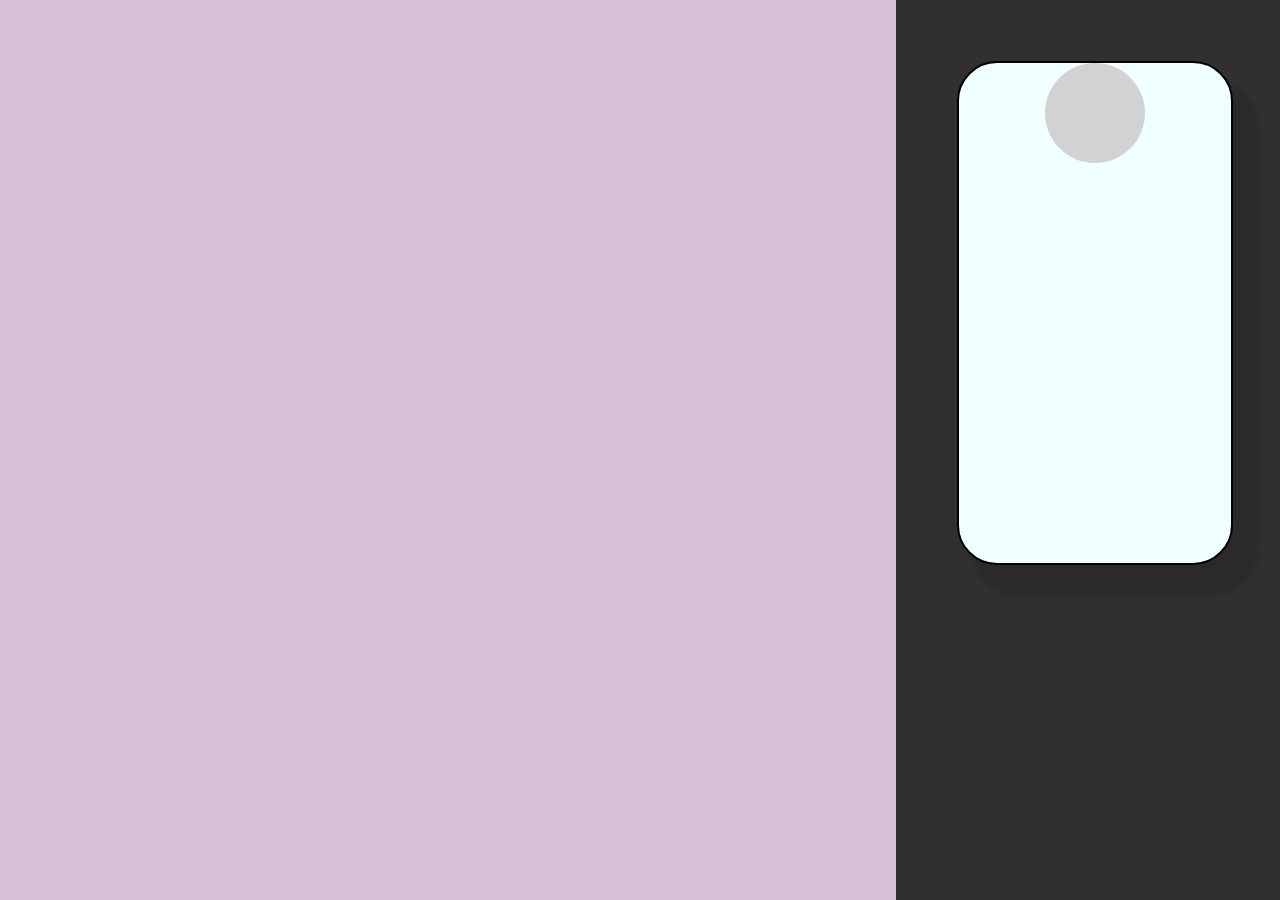
==== index.html @ e7c9286f "js" ====
<!DOCTYPE html>
<html lang="fr">

<head>
  <meta charset="UTF-8" />
  <meta http-equiv="X-UA-Compatible" content="IE=edge" />
  <meta name="viewport" content="width=device-width, initial-scale=1.0" />
  <link rel="stylesheet" href="assets/css/style.css" />
  <title>Pokedex</title>
  <link rel="icon" type="image/logo" href="https://assets.pokemon.com/static2/_ui/img/favicon.ico">
</head>

<body>
  <div class="container">
    <div class="wrapperLeft">
      <ol id="pokedex"> </ol>
    </div>
    <div class="wrapperRight">
      <div class="pokemonSheet">
        <div class="pokePicture"></div>
      </div>
    </div>
  </div>
  <!-- SCRIPT PERSO -->
  <script src="assets/js/script.js"></script>
</body>

</html>
---- assets/css/style.css ----
/* Général */
@import url('https://fonts.googleapis.com/css2?family=PT+Serif:wght@700&display=swap');
@import url('https://fonts.googleapis.com/css2?family=Comfortaa:wght@300;400;500;600;700&family=PT+Serif:wght@700&display=swap');

*{
    margin: 0;
    padding:0;
}

a{
    text-decoration: none;
    color: white;
}
/* Fin Général */

/* Main */
.container{
    display: grid;
    grid-template-columns: 70% 30%;
    overflow-y: hidden;
    height: 100vh;
}
/**************** Partie Gauche ******************/
.wrapperLeft{
    display: grid;
    grid-template-columns: repeat(1, 1fr);
    overflow: scroll;
    overflow-x: hidden;
    padding: 0 3%;
    background-color: thistle;
}

#pokedex{
    width: 100%;    
    display: grid;
    grid-template-columns: repeat(auto-fit, minmax(205px, 1fr));
    grid-gap: 26px;
    padding: 2% 0;
    list-style-type: none;
}

.cards{
    border: 1px solid black;
    display: flex;
    height: 226px;
    justify-content: center;
    align-items: center;
    flex-direction: column;
    cursor: pointer;
}

.card-name{
    color: white;
    text-transform: capitalize;
    font-family: Comfortaa;
    font-weight: 900;
}


/* Partie droite */
.wrapperRight{
    display: grid;
    background-color: #312f2f;
    height: 100vh;
}

.pokemonSheet{
    background-color: azure;
    width: 272px;
    height: 500px;
    margin: 16%;
    border-radius: 40px;
    box-shadow: 20px 25px 5px 5px #0000001e;
    border: 2px solid black;
    display: flex;
    flex-direction: column;
    align-items: center;

}

.pokePicture{
    background-color: #d3d2d2;
    width: 100px;
    height: 100px;
    border-radius: 50%;
}


/*
::-webkit-scrollbar {
    width: 10px;
} 
::-webkit-scrollbar-track {
    background-color: black;
}
::-webkit-scrollbar-thumb {
    background-image: url("../img/Pikachu.png");
    width: 100%;
}

::-webkit-scrollbar-button {
    background-color: red;
    background-image: url("../img/Pikachu.png");

}
::-webkit-scrollbar-corner {
    background-color: aqua;
    height: 100px;
}
*/
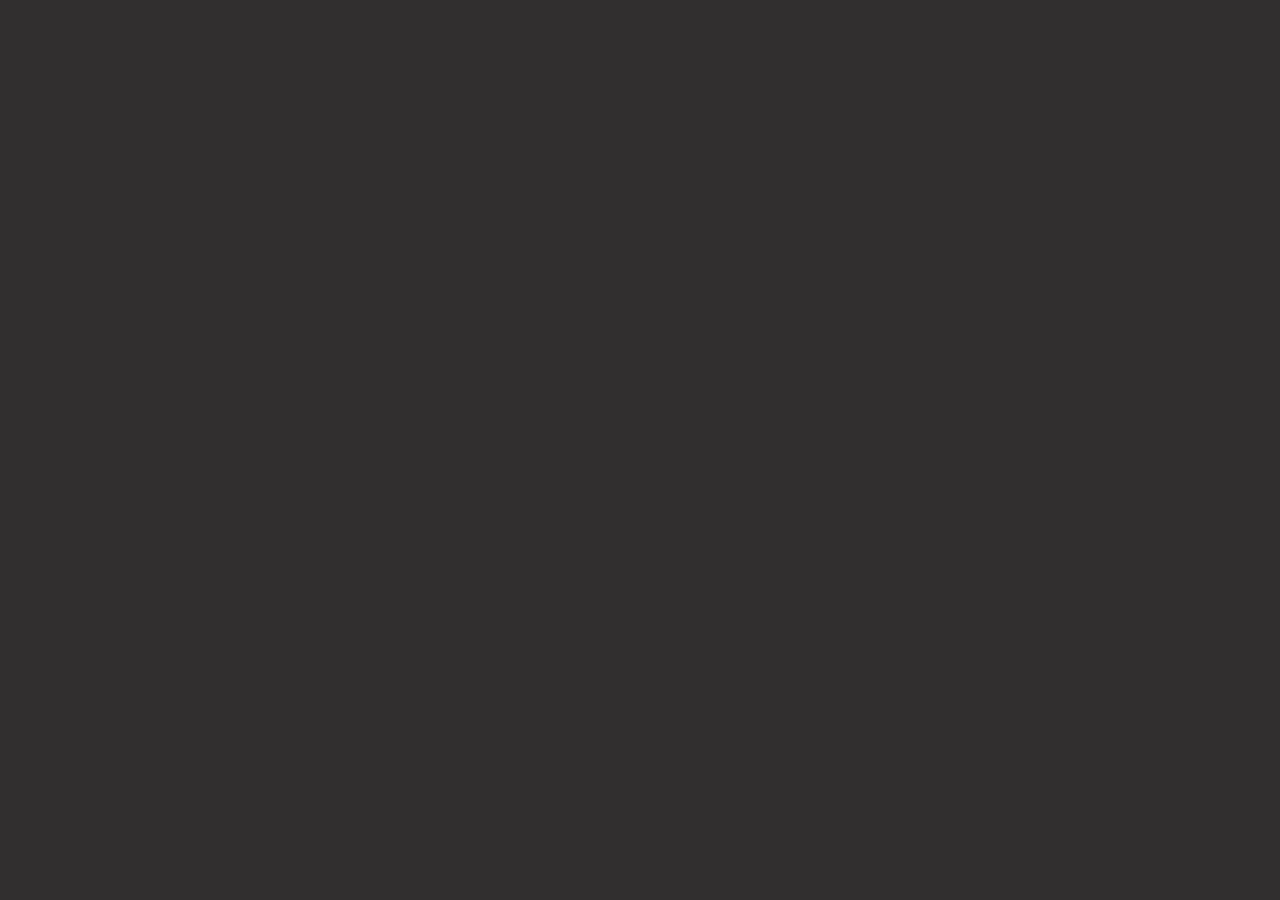
==== commit 3f032aa3: "js update" ====
--- a/index.html
+++ b/index.html
@@ -17,7 +17,10 @@
     </div>
     <div class="wrapperRight">
       <div class="pokemonSheet">
-        <div class="pokePicture"></div>
+        <img class="pokePicture" src="">
+        <h2 class="pokemonName"></h2>
+        <p class="description"></p>
+        <p class="pokeType"></p>
       </div>
     </div>
   </div>
--- a/assets/css/style.css
+++ b/assets/css/style.css
@@ -5,13 +5,57 @@
 *{
     margin: 0;
     padding:0;
+    box-sizing: border-box;
+    font-family: Comfortaa;
 }
 
 a{
     text-decoration: none;
     color: white;
 }
+
+/* Création de variables de couleurs pour toujours garder les mêmes sans se tromper */
+:root{
+    --main-darkgrey: #312f2f;
+} 
+
 /* Fin Général */
+
+/* Animation */
+.slideInRight {
+    animation-name: slideInRight;
+    animation-duration: 1s;
+    animation-fill-mode: both;
+    }
+    @keyframes slideInRight {
+    0% {
+    -webkit-transform: translateX(100%);
+    transform: translateX(100%);
+    visibility: visible;
+    }
+    100% {
+    -webkit-transform: translateX(0);
+    transform: translateX(0);
+    }
+    } 
+
+    .slideOutLeft {
+        animation-name: slideOutLeft;
+        animation-duration: 1s;
+        animation-fill-mode: both;
+        }
+        @keyframes slideOutLeft {
+        0% {
+        -webkit-transform: translateX(0);
+        transform: translateX(0);
+        }
+        100% {
+        visibility: hidden;
+        -webkit-transform: translateX(-100%);
+        transform: translateX(-100%);
+        }
+        } 
+/* Fin Animation */
 
 /* Main */
 .container{
@@ -27,7 +71,7 @@
     overflow: scroll;
     overflow-x: hidden;
     padding: 0 3%;
-    background-color: thistle;
+    background-color: var(--main-darkgrey);
 }
 
 #pokedex{
@@ -52,7 +96,6 @@
 .card-name{
     color: white;
     text-transform: capitalize;
-    font-family: Comfortaa;
     font-weight: 900;
 }
 
@@ -60,51 +103,29 @@
 /* Partie droite */
 .wrapperRight{
     display: grid;
-    background-color: #312f2f;
+    background-color: var(--main-darkgrey);
     height: 100vh;
 }
 
 .pokemonSheet{
     background-color: azure;
     width: 272px;
-    height: 500px;
-    margin: 16%;
+    height: 351px;
+    margin: 34% 16%;
     border-radius: 40px;
     box-shadow: 20px 25px 5px 5px #0000001e;
     border: 2px solid black;
-    display: flex;
+    display: none;
     flex-direction: column;
     align-items: center;
-
 }
 
 .pokePicture{
-    background-color: #d3d2d2;
-    width: 100px;
-    height: 100px;
-    border-radius: 50%;
+    width: 150px;
+    height: 150px;
 }
 
-
-/*
-::-webkit-scrollbar {
-    width: 10px;
-} 
-::-webkit-scrollbar-track {
-    background-color: black;
-}
-::-webkit-scrollbar-thumb {
-    background-image: url("../img/Pikachu.png");
-    width: 100%;
+.pokemonName{
+    font-size: 25px;
 }
 
-::-webkit-scrollbar-button {
-    background-color: red;
-    background-image: url("../img/Pikachu.png");
-
-}
-::-webkit-scrollbar-corner {
-    background-color: aqua;
-    height: 100px;
-}
-*/
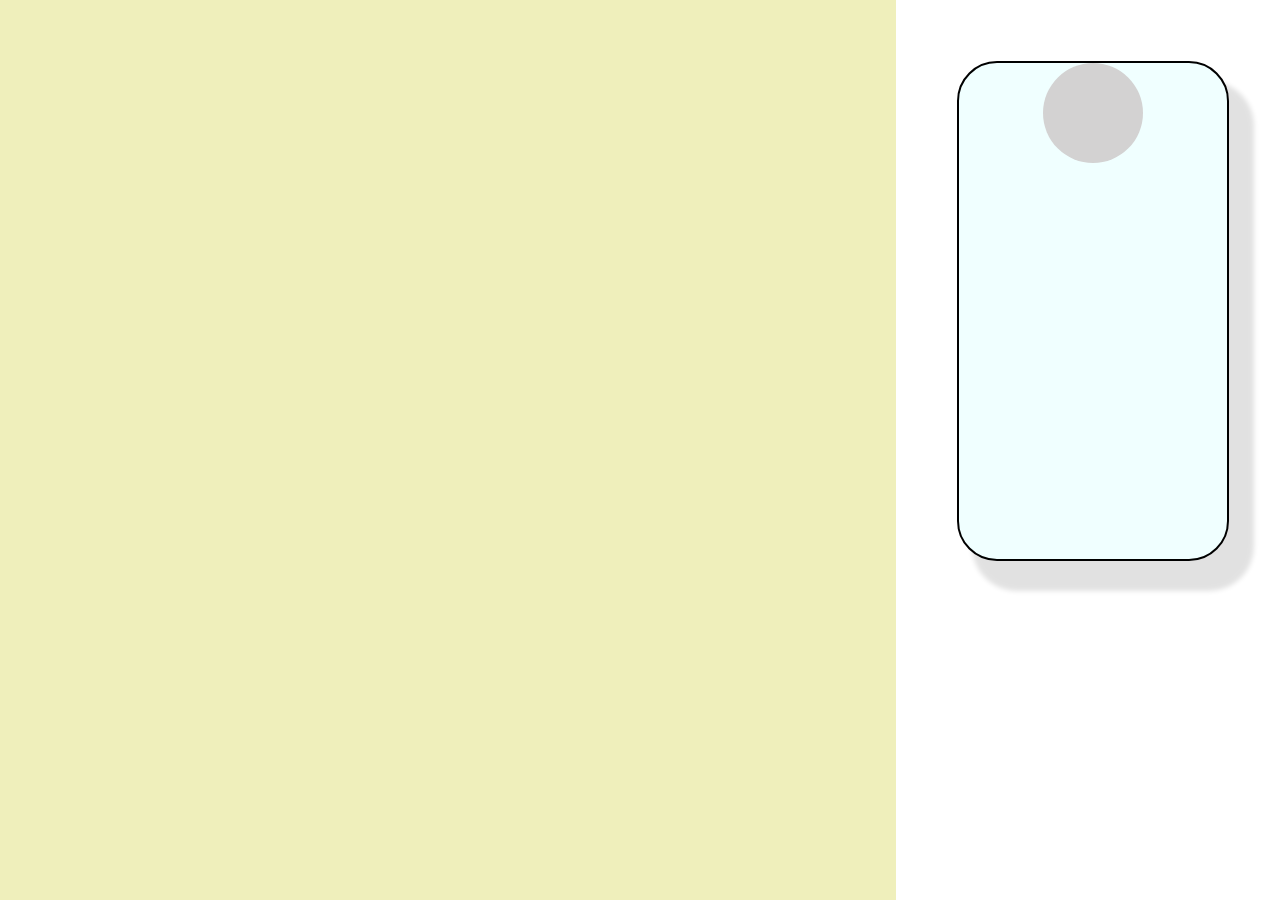
==== commit 96cffa79: "Ajout des Animations" ====
--- a/index.html
+++ b/index.html
@@ -12,17 +12,15 @@
 
 <body>
   <div class="container">
-    <div class="wrapperLeft">
-      <ol id="pokedex"> </ol>
-    </div>
-    <div class="wrapperRight">
-      <div class="pokemonSheet">
-        <img class="pokePicture" src="">
-        <h2 class="pokemonName"></h2>
-        <p class="description"></p>
-        <p class="pokeType"></p>
-      </div>
-    </div>
+      <div class="wrapperLeft">
+       <ol id="pokedex"> </ol>
+     </div>
+     <div class="wrapperRight">
+        <div class="pokemonSheet">
+         <div class="pokePicture"></div>
+       </div>
+     </div>
+     </div>
   </div>
   <!-- SCRIPT PERSO -->
   <script src="assets/js/script.js"></script>
--- a/assets/css/style.css
+++ b/assets/css/style.css
@@ -6,56 +6,13 @@
     margin: 0;
     padding:0;
     box-sizing: border-box;
-    font-family: Comfortaa;
 }
 
 a{
     text-decoration: none;
     color: white;
 }
-
-/* Création de variables de couleurs pour toujours garder les mêmes sans se tromper */
-:root{
-    --main-darkgrey: #312f2f;
-} 
-
 /* Fin Général */
-
-/* Animation */
-.slideInRight {
-    animation-name: slideInRight;
-    animation-duration: 1s;
-    animation-fill-mode: both;
-    }
-    @keyframes slideInRight {
-    0% {
-    -webkit-transform: translateX(100%);
-    transform: translateX(100%);
-    visibility: visible;
-    }
-    100% {
-    -webkit-transform: translateX(0);
-    transform: translateX(0);
-    }
-    } 
-
-    .slideOutLeft {
-        animation-name: slideOutLeft;
-        animation-duration: 1s;
-        animation-fill-mode: both;
-        }
-        @keyframes slideOutLeft {
-        0% {
-        -webkit-transform: translateX(0);
-        transform: translateX(0);
-        }
-        100% {
-        visibility: hidden;
-        -webkit-transform: translateX(-100%);
-        transform: translateX(-100%);
-        }
-        } 
-/* Fin Animation */
 
 /* Main */
 .container{
@@ -71,7 +28,7 @@
     overflow: scroll;
     overflow-x: hidden;
     padding: 0 3%;
-    background-color: var(--main-darkgrey);
+    background-color: #EFEFBB;
 }
 
 #pokedex{
@@ -83,49 +40,169 @@
     list-style-type: none;
 }
 
-.cards{
+.Opacity{
     border: 1px solid black;
     display: flex;
-    height: 226px;
+    height: 100%;
+    width: 100%;
     justify-content: center;
     align-items: center;
     flex-direction: column;
     cursor: pointer;
+    background-color: rgba(255, 255, 255, 0.3);
+}
+.cards{
+    width: 100%;
+    height: 100%;
+}
+.card-type{
+    text-transform: capitalize;
+    font-family: Comfortaa;
+    font-weight: 300;
+    padding-top: 5px;
+    font-size: 13px;
+}
+/*
+.cards:hover{
+    animation: bounce 0.5s linear;
+}
+@keyframes bounce{
+    20%{
+        transform: translateY(-4px);
+    }
+    40%{
+        transform: translateY(0px);
+    }
+    60%{
+        transform: translateY(-2x);
+    }
+    80%{
+        transform: translateY(-0px);
+    }
 }
 
 .card-name{
-    color: white;
+    color: ;
     text-transform: capitalize;
+    font-family: Comfortaa;
     font-weight: 900;
 }
-
+*/
+.box{
+    position: relative;
+    width: 200px;
+    height: 200px;
+}
+.box span{
+    position: absolute;
+    width: 100%;
+    height: 100%;    
+  }
+  
+  .box span:nth-child(1)
+  {
+    transform:rotate(0deg);
+  }
+  
+  .box span:nth-child(2)
+  {
+    transform:rotate(90deg);
+  }
+  
+  .box span:nth-child(3)
+  {
+    transform:rotate(180deg);
+  }
+  
+  .box span:nth-child(4)
+  {
+    transform:rotate(270deg);
+  }
+  
+  .box span:before
+  {
+    content: ' ';
+    position: absolute;
+    width: 100%;
+    height: 2%;
+    background: aqua;
+    animation: animate 4s linear infinite;
+  }
+  
+   @keyframes animate {
+    0% {
+    transform:scaleX(0);
+    transform-origin: left;
+    }
+    50%
+    {
+      transform:scaleX(1);
+    transform-origin: left;
+    }
+    50.1%
+    {
+      transform:scaleX(1);
+    transform-origin: right;
+      
+    }
+    100%
+    {
+      transform:scaleX(0);
+    transform-origin: right;
+      
+    }
+    
+    
+  }  */
 
 /* Partie droite */
 .wrapperRight{
     display: grid;
-    background-color: var(--main-darkgrey);
+    background-color: #312f2f;
     height: 100vh;
 }
 
 .pokemonSheet{
     background-color: azure;
     width: 272px;
-    height: 351px;
-    margin: 34% 16%;
+    height: 500px;
+    margin: 16%;
     border-radius: 40px;
     box-shadow: 20px 25px 5px 5px #0000001e;
     border: 2px solid black;
-    display: none;
+    display: flex;
     flex-direction: column;
     align-items: center;
+
 }
 
 .pokePicture{
-    width: 150px;
-    height: 150px;
-}
-
-.pokemonName{
-    font-size: 25px;
-}
-
+    background-color: #d3d2d2;
+    width: 100px;
+    height: 100px;
+    border-radius: 50%;
+}
+
+
+/*
+::-webkit-scrollbar {
+    width: 10px;
+} 
+::-webkit-scrollbar-track {
+    background-color: black;
+}
+::-webkit-scrollbar-thumb {
+    background-image: url("../img/Pikachu.png");
+    width: 100%;
+}
+
+::-webkit-scrollbar-button {
+    background-color: red;
+    background-image: url("../img/Pikachu.png");
+
+}
+::-webkit-scrollbar-corner {
+    background-color: aqua;
+    height: 100px;
+}
+*/
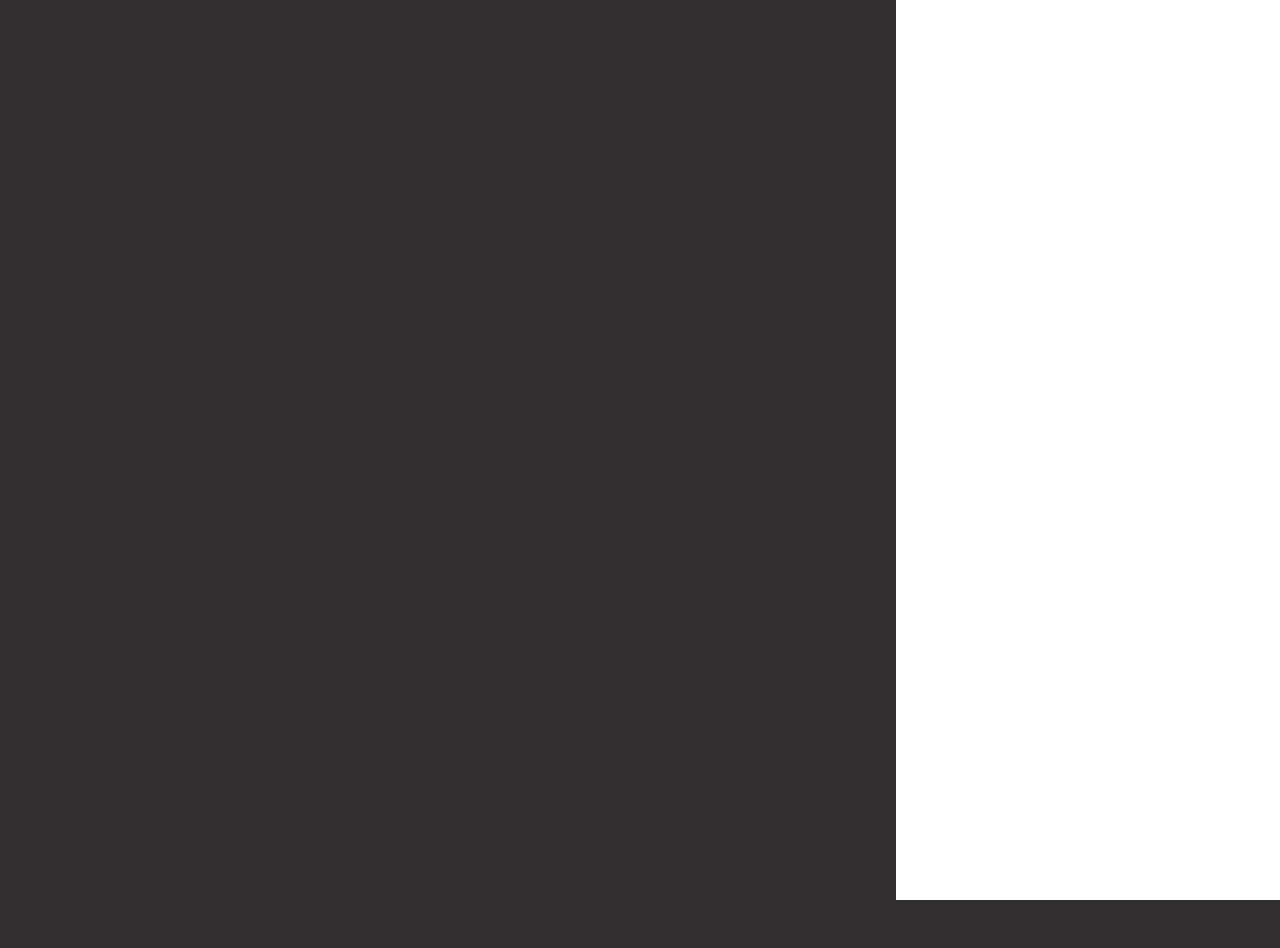
==== commit 16bcfb0a: "Try" ====
--- a/index.html
+++ b/index.html
@@ -21,6 +21,19 @@
        </div>
      </div>
      </div>
+    <div class="wrapperLeft">
+      <ol id="pokedex"> </ol>
+    </div>
+    <div class="wrapperRight">
+      <div class="pokemonSheet">
+        <h2 class="pokemonName"></h2>
+        <img class="pokePicture" src="">
+        <h4>Description</h4>
+        <p class="description"></p>
+        <h4>Type</h4>
+        <p class="pokeType"></p>
+      </div>
+    </div>
   </div>
   <!-- SCRIPT PERSO -->
   <script src="assets/js/script.js"></script>
--- a/assets/css/style.css
+++ b/assets/css/style.css
@@ -6,13 +6,56 @@
     margin: 0;
     padding:0;
     box-sizing: border-box;
+    font-family: Comfortaa;
 }
 
 a{
     text-decoration: none;
     color: white;
 }
+
+/* Création de variables de couleurs pour toujours garder les mêmes sans se tromper */
+:root{
+    --main-darkgrey: #312f2f;
+} 
+
 /* Fin Général */
+
+/* Animation */
+/* animation slide carte de droite */
+.slideInRight {
+    animation-name: slideInRight;
+    animation-duration: 1s;
+    animation-fill-mode: both;
+    }
+    @keyframes slideInRight {
+    0% {
+    -webkit-transform: translateX(100%);
+    transform: translateX(100%);
+    visibility: visible;
+    }
+    100% {
+    -webkit-transform: translateX(0);
+    transform: translateX(0);
+    }
+    } 
+
+    /* Animation cards */
+    @keyframes bounce{
+        20%{
+            transform: translateY(-6px);
+        }
+        40%{
+            transform: translateY(0px);
+        }
+        60%{
+            transform: translateY(-2px);
+        }
+        80%{
+            transform: translateY(-Opx);
+        }
+    }
+/* Fin Animation */
 
 /* Main */
 .container{
@@ -29,6 +72,7 @@
     overflow-x: hidden;
     padding: 0 3%;
     background-color: #EFEFBB;
+    background-color: var(--main-darkgrey);
 }
 
 #pokedex{
@@ -40,8 +84,9 @@
     list-style-type: none;
 }
 
-.Opacity{
-    border: 1px solid black;
+
+.cards{
+    border: 1px solid gold;
     display: flex;
     height: 100%;
     width: 100%;
@@ -50,6 +95,7 @@
     flex-direction: column;
     cursor: pointer;
     background-color: rgba(255, 255, 255, 0.3);
+    border-radius: 20px;
 }
 .cards{
     width: 100%;
@@ -84,8 +130,8 @@
 .card-name{
     color: ;
     text-transform: capitalize;
-    font-family: Comfortaa;
     font-weight: 900;
+    text-shadow:0 0 3px black;
 }
 */
 .box{
@@ -158,51 +204,54 @@
 /* Partie droite */
 .wrapperRight{
     display: grid;
-    background-color: #312f2f;
+    background-color: var(--main-darkgrey);
     height: 100vh;
 }
 
 .pokemonSheet{
-    background-color: azure;
-    width: 272px;
-    height: 500px;
-    margin: 16%;
+    background-image: url("../img/d3n22fk-ca665f8a-9aa5-4508-9132-a0cc7b06c3b8.png") ;
+    width: 280px;
+    height: 450px;
+    margin: 34% 16%;
+    padding: 4%;
     border-radius: 40px;
     box-shadow: 20px 25px 5px 5px #0000001e;
-    border: 2px solid black;
-    display: flex;
+    border: 6px solid gold;
+    display: none;
     flex-direction: column;
     align-items: center;
-
 }
 
 .pokePicture{
-    background-color: #d3d2d2;
-    width: 100px;
-    height: 100px;
-    border-radius: 50%;
-}
-
-
-/*
-::-webkit-scrollbar {
+    width: 86%;
+    height: 55%;
+    border: 3px solid gold;
+    background-image: url(https://cdn.wallpapersafari.com/94/14/OsG20P.jpg);
+}
+
+.pokemonName{
+    font-size: 25px;
+    
+}
+
+.pokemonSheet h4{
+    text-decoration: underline;
+    padding-top: 5%;
+}
+
+/* Scrollbar  */
+::-webkit-box-shadow{
+    -webkit-box-shadow: inset 0 0 6px rgba(0,0,0,0.3);
+	background-color: #F5F5F5;
     width: 10px;
 } 
-::-webkit-scrollbar-track {
-    background-color: black;
-}
-::-webkit-scrollbar-thumb {
-    background-image: url("../img/Pikachu.png");
-    width: 100%;
-}
-
-::-webkit-scrollbar-button {
-    background-color: red;
-    background-image: url("../img/Pikachu.png");
-
-}
-::-webkit-scrollbar-corner {
-    background-color: aqua;
-    height: 100px;
-}
-*/
+
+::-webkit-scrollbar{
+    width: 6px;
+    background-color: var(--main-darkgrey);
+}
+
+::-webkit-scrollbar-thumb{
+    background-color: #c7c731;
+    border-radius: 20px;
+}
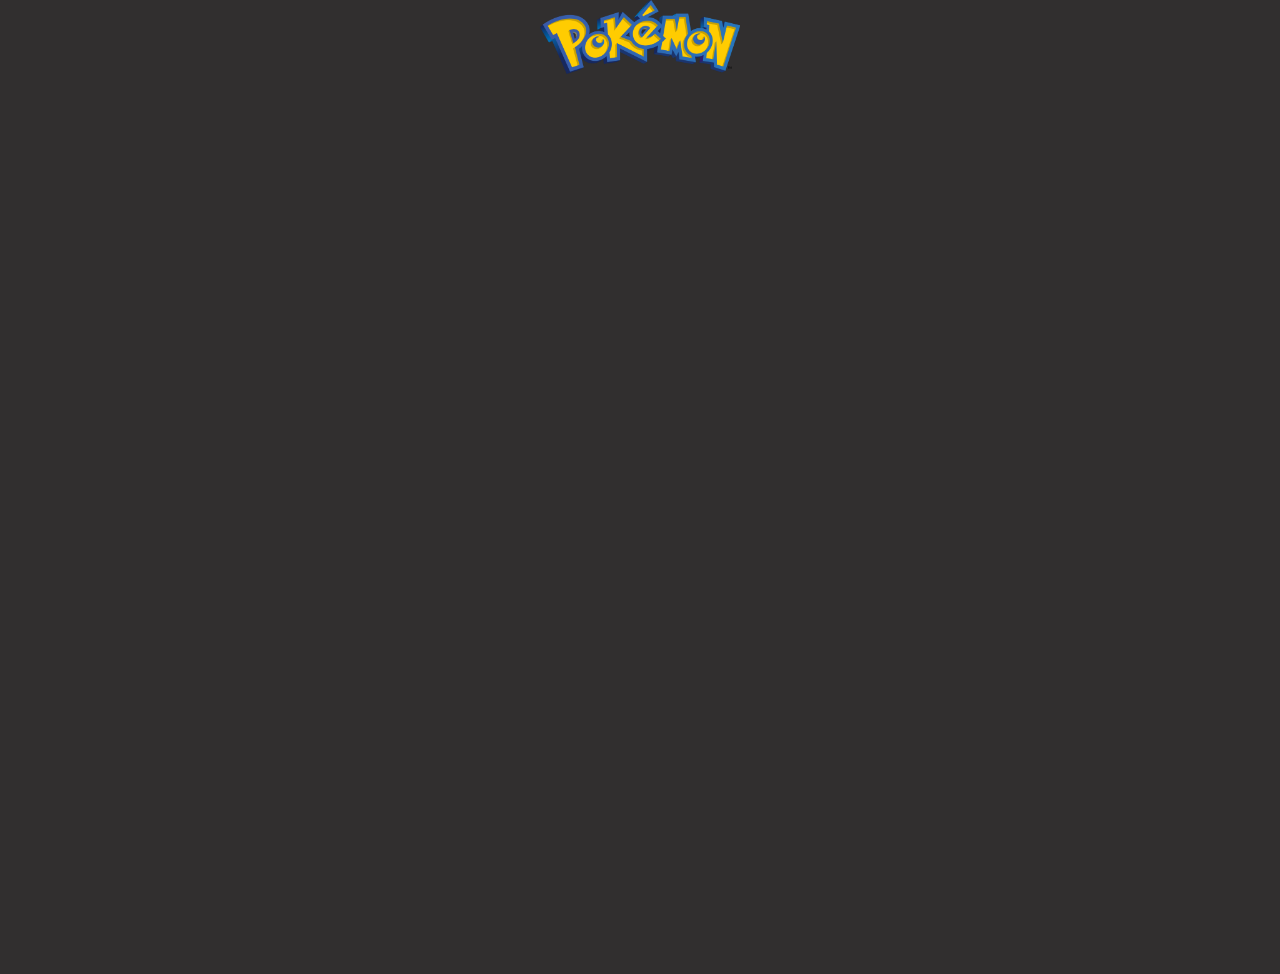
==== commit 6a93bd62: "CSS responsive" ====
--- a/index.html
+++ b/index.html
@@ -11,20 +11,15 @@
 </head>
 
 <body>
+  <div class="logo">
+    <img src="assets/img/pokemonlogo.png" alt="logo pokémon">
+  </div>
   <div class="container">
-      <div class="wrapperLeft">
-       <ol id="pokedex"> </ol>
-     </div>
-     <div class="wrapperRight">
-        <div class="pokemonSheet">
-         <div class="pokePicture"></div>
-       </div>
-     </div>
-     </div>
     <div class="wrapperLeft">
       <ol id="pokedex"> </ol>
     </div>
     <div class="wrapperRight">
+      <img src="assets/img/close.png" alt="close button" class="close">
       <div class="pokemonSheet">
         <h2 class="pokemonName"></h2>
         <img class="pokePicture" src="">
--- a/assets/css/style.css
+++ b/assets/css/style.css
@@ -9,6 +9,10 @@
     font-family: Comfortaa;
 }
 
+body{
+    overflow-y: hidden;
+}
+
 a{
     text-decoration: none;
     color: white;
@@ -21,7 +25,7 @@
 
 /* Fin Général */
 
-/* Animation */
+/* Animations */
 /* animation slide carte de droite */
 .slideInRight {
     animation-name: slideInRight;
@@ -58,6 +62,20 @@
 /* Fin Animation */
 
 /* Main */
+
+.close{
+    display: none;
+}
+.logo{
+    background-color: var(--main-darkgrey);
+    display: flex;
+    justify-content: center;
+}
+
+.logo img{
+    width: 200px;
+}
+
 .container{
     display: grid;
     grid-template-columns: 70% 30%;
@@ -71,7 +89,6 @@
     overflow: scroll;
     overflow-x: hidden;
     padding: 0 3%;
-    background-color: #EFEFBB;
     background-color: var(--main-darkgrey);
 }
 
@@ -84,122 +101,28 @@
     list-style-type: none;
 }
 
-
 .cards{
     border: 1px solid gold;
     display: flex;
-    height: 100%;
-    width: 100%;
+    height: 226px;
     justify-content: center;
     align-items: center;
     flex-direction: column;
     cursor: pointer;
-    background-color: rgba(255, 255, 255, 0.3);
     border-radius: 20px;
 }
-.cards{
-    width: 100%;
-    height: 100%;
-}
-.card-type{
-    text-transform: capitalize;
-    font-family: Comfortaa;
-    font-weight: 300;
-    padding-top: 5px;
-    font-size: 13px;
-}
-/*
+
 .cards:hover{
     animation: bounce 0.5s linear;
 }
-@keyframes bounce{
-    20%{
-        transform: translateY(-4px);
-    }
-    40%{
-        transform: translateY(0px);
-    }
-    60%{
-        transform: translateY(-2x);
-    }
-    80%{
-        transform: translateY(-0px);
-    }
-}
 
 .card-name{
-    color: ;
+    color: white;
     text-transform: capitalize;
     font-weight: 900;
     text-shadow:0 0 3px black;
 }
-*/
-.box{
-    position: relative;
-    width: 200px;
-    height: 200px;
-}
-.box span{
-    position: absolute;
-    width: 100%;
-    height: 100%;    
-  }
-  
-  .box span:nth-child(1)
-  {
-    transform:rotate(0deg);
-  }
-  
-  .box span:nth-child(2)
-  {
-    transform:rotate(90deg);
-  }
-  
-  .box span:nth-child(3)
-  {
-    transform:rotate(180deg);
-  }
-  
-  .box span:nth-child(4)
-  {
-    transform:rotate(270deg);
-  }
-  
-  .box span:before
-  {
-    content: ' ';
-    position: absolute;
-    width: 100%;
-    height: 2%;
-    background: aqua;
-    animation: animate 4s linear infinite;
-  }
-  
-   @keyframes animate {
-    0% {
-    transform:scaleX(0);
-    transform-origin: left;
-    }
-    50%
-    {
-      transform:scaleX(1);
-    transform-origin: left;
-    }
-    50.1%
-    {
-      transform:scaleX(1);
-    transform-origin: right;
-      
-    }
-    100%
-    {
-      transform:scaleX(0);
-    transform-origin: right;
-      
-    }
-    
-    
-  }  */
+
 
 /* Partie droite */
 .wrapperRight{
@@ -209,10 +132,10 @@
 }
 
 .pokemonSheet{
-    background-image: url("../img/d3n22fk-ca665f8a-9aa5-4508-9132-a0cc7b06c3b8.png") ;
+    background-image: url("../img/backgroundcards.png") ;
     width: 280px;
     height: 450px;
-    margin: 34% 16%;
+    margin: auto;
     padding: 4%;
     border-radius: 40px;
     box-shadow: 20px 25px 5px 5px #0000001e;
@@ -236,10 +159,10 @@
 
 .pokemonSheet h4{
     text-decoration: underline;
-    padding-top: 5%;
-}
-
-/* Scrollbar  */
+    padding: 3%;
+}
+
+/* Scrollbar custom  */
 ::-webkit-box-shadow{
     -webkit-box-shadow: inset 0 0 6px rgba(0,0,0,0.3);
 	background-color: #F5F5F5;
@@ -254,4 +177,60 @@
 ::-webkit-scrollbar-thumb{
     background-color: #c7c731;
     border-radius: 20px;
-}+}
+
+/* Responsive */
+@media screen and (max-width: 964px){
+    body{
+        overflow: scroll;
+    }
+    .container{
+        display: grid;
+        grid-template-columns: 100%;
+        overflow-y: hidden;
+        height: auto;
+    }
+
+    .pokemonSheet{
+        margin: 8% 6%;
+        width: 40%;
+        height: 75%;
+    }
+
+    .wrapperRight{
+        display: none;
+        position: fixed;
+        justify-content: center;
+        height: 100%;
+        width: 100%;
+        background-color: #312f2f9f;
+    }
+    
+    .close{
+    display: block;
+    width: 20px;
+    height: 20px;
+    position: absolute;
+    right: 5%;
+    cursor: pointer;
+    }
+}
+
+@media screen and (max-width: 768px){
+    .pokemonSheet {
+        margin: auto;
+        width: 53%;
+        height: 60%;
+    }
+}
+
+@media screen and (max-width: 500px){
+    .pokemonSheet{
+        width: 100%;
+        margin: 9%;
+        height: fit-content;
+    }
+
+}
+
+
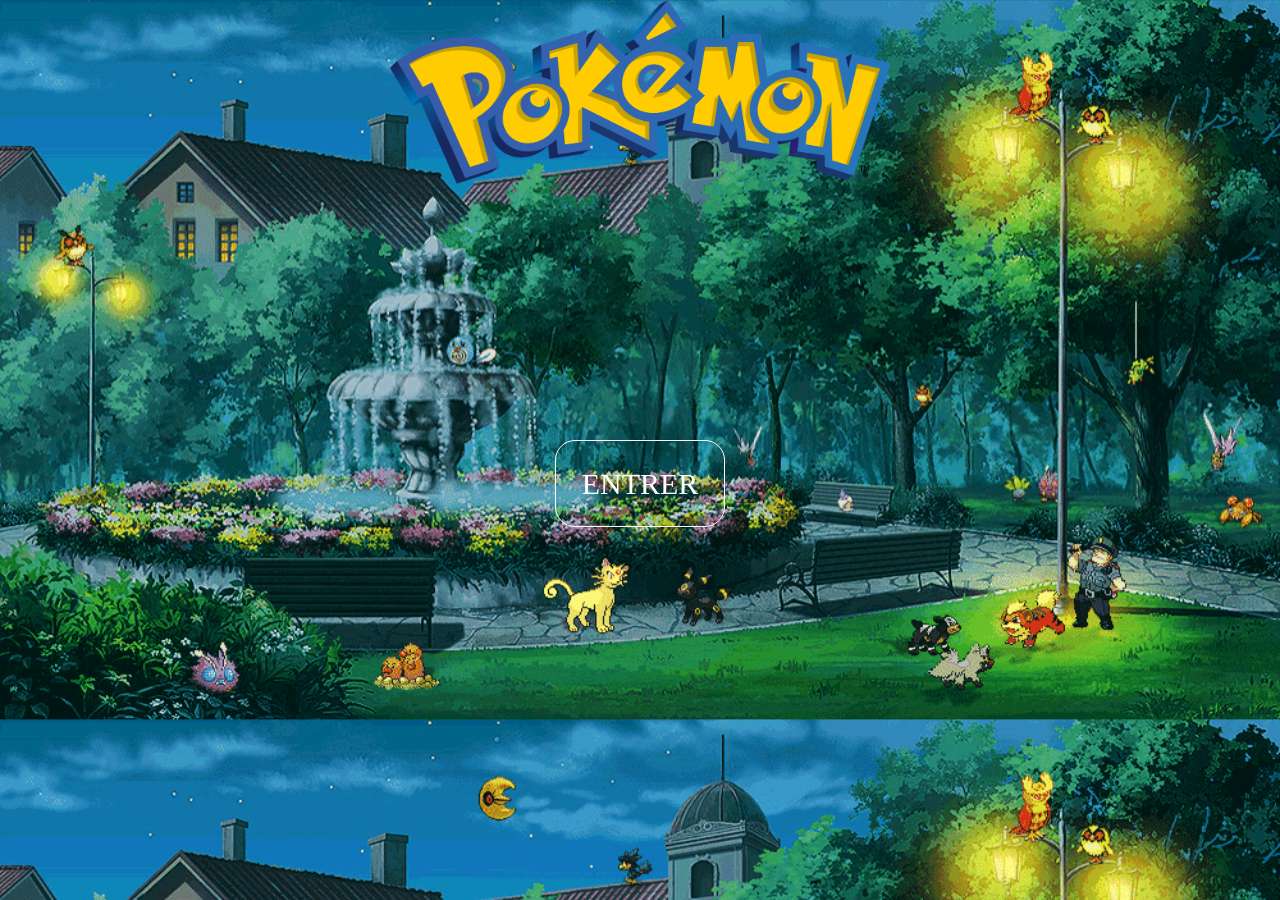
==== commit 5836f0c2: "index.html" ====
--- a/index.html
+++ b/index.html
@@ -2,36 +2,23 @@
 <html lang="fr">
 
 <head>
-  <meta charset="UTF-8" />
-  <meta http-equiv="X-UA-Compatible" content="IE=edge" />
-  <meta name="viewport" content="width=device-width, initial-scale=1.0" />
-  <link rel="stylesheet" href="assets/css/style.css" />
-  <title>Pokedex</title>
-  <link rel="icon" type="image/logo" href="https://assets.pokemon.com/static2/_ui/img/favicon.ico">
+    <meta charset="UTF-8">
+    <meta http-equiv="X-UA-Compatible" content="IE=edge">
+    <meta name="viewport" content="width=device-width, initial-scale=1.0">
+    <title>Pokedex</title>
+    <link rel="icon" type="image/logo" href="https://assets.pokemon.com/static2/_ui/img/favicon.ico">
+    <link rel="stylesheet" href="assets/css/accueil.css" />
+
 </head>
 
 <body>
-  <div class="logo">
-    <img src="assets/img/pokemonlogo.png" alt="logo pokémon">
-  </div>
-  <div class="container">
-    <div class="wrapperLeft">
-      <ol id="pokedex"> </ol>
+    <div class="logo">
+        <img src="assets/img/pokemonlogo.png" alt="logo pokémon">
     </div>
-    <div class="wrapperRight">
-      <img src="assets/img/close.png" alt="close button" class="close">
-      <div class="pokemonSheet">
-        <h2 class="pokemonName"></h2>
-        <img class="pokePicture" src="">
-        <h4>Description</h4>
-        <p class="description"></p>
-        <h4>Type</h4>
-        <p class="pokeType"></p>
-      </div>
+
+    <div class="linkEnter">
+        <a href="pokedex.html">ENTRER</a>
     </div>
-  </div>
-  <!-- SCRIPT PERSO -->
-  <script src="assets/js/script.js"></script>
 </body>
 
 </html>
--- a/assets/css/accueil.css
+++ b/assets/css/accueil.css
@@ -0,0 +1,48 @@
+/* Général */
+@import url('https://fonts.googleapis.com/css2?family=PT+Serif:wght@700&display=swap');
+@import url('https://fonts.googleapis.com/css2?family=Comfortaa:wght@300;400;500;600;700&family=PT+Serif:wght@700&display=swap');
+
+*{
+    margin: 0;
+    padding:0;
+    box-sizing: border-box;
+    font-family: Comfortaa;
+}
+
+body{
+    overflow-y: hidden;
+    background-image: url("../img/Landscape.gif");
+    background-size: cover;
+}
+
+a{
+    text-decoration: none;
+    color: white;
+    font-size: 30px;
+    border: 1px solid #fff;
+    padding: 2%;
+    border-radius: 20px;
+}
+
+/* Fin Général */
+
+/* Main */
+.logo{
+    /* background-color: var(--main-darkgrey); */
+    display: flex;
+    justify-content: center;
+}
+
+.logo img{
+    width: 500px;
+}
+
+.linkEnter{
+    display: flex;
+    justify-content: center;
+    margin-top: 20%;
+}
+
+a:hover{
+    background-color: #00000094;
+}
